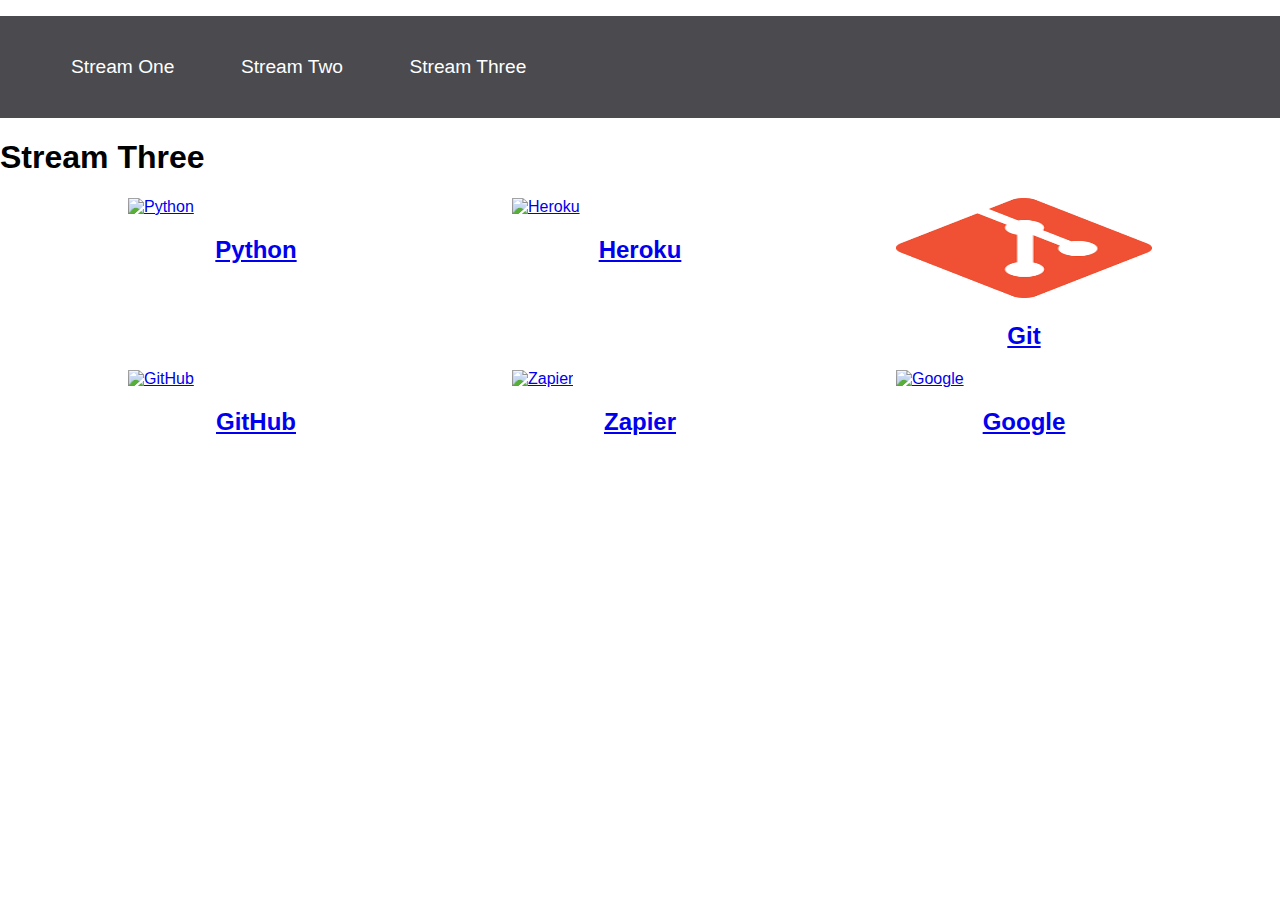
==== stream-three.html @ 439a40c1 "Added images, links and text for stream-one, stream-two and stream-three" ====
<!DOCTYPE html>
<html lang="en">
<head>
    <meta charset="UTF-8">
    <meta http-equiv="X-UA-Compatible" content="IE=edge">
    <meta name="viewport" content="width=device-width, initial-scale=1.0">
    <link rel="stylesheet" href="css/style.css">
    <title>Hello World</title>
</head>
<body>
    <nav>
        <ul>
            <li>
                <a href="stream-one.html">Stream One</a>
            </li>
            <li>
                <a href="stream-two.html">Stream Two</a>
            </li>
            <li>
                <a href="stream-three.html">Stream Three</a>
            </li>
        </ul>
    </nav>
    <h1>Stream Three</h1>
    <div class="card">
        <a href="https://en.wikipedia.org/wiki/Python_(programming_language)" target="_blank">
            <img src="https://upload.wikimedia.org/wikipedia/commons/thumb/c/c3/Python-logo-notext.svg/800px-Python-logo-notext.svg.png" alt="Python">
        <h2>Python</h2>
        </a>
    </div>
    <div class="card">
        <a href="https://en.wikipedia.org/wiki/Heroku" target="_blank">
            <img src="https://pbs.twimg.com/profile_images/689189555765784576/3wgIDj3j_400x400.png" alt="Heroku">
        <h2>Heroku</h2>
        </a>
    </div>
    <div class="card">
        <a href="https://en.wikipedia.org/wiki/Git" target="blank">
            <img src="[data-uri]" alt="Git">
        <h2>Git</h2>
        </a>
    </div>
    <div class="card">
        <a href="https://en.wikipedia.org/wiki/GitHub" target="_blank">
            <img src="https://upload.wikimedia.org/wikipedia/commons/9/91/Octicons-mark-github.svg" alt="GitHub">
        <h2>GitHub</h2>
        </a>
    </div>
    <div class="card">
        <a href="https://en.wikipedia.org/wiki/Zapier" target="_blank">
            <img src="http://f4d.nl/super-forms/wp-content/uploads/2017/02/zapier.png" alt="Zapier">
        <h2>Zapier</h2>
        </a>
    </div>
    <div class="card">
        <a href="https://en.wikipedia.org/wiki/Google" target="_blank">
            <img src="https://kgo.googleusercontent.com/profile_vrt_raw_bytes_1587515358_10512.png" alt="Google">
        <h2>Google</h2>
        </a>
    </div>
</body>
</html>
---- css/style.css ----
body {
    margin: 0;
    padding: 0;
    font-family: Oswald, sans-serif;
}

nav {
    list-style: none;
    background-color: #4a4a4f;
    padding: 0;
    margin: 0;
}

nav li {
    font-size: 1.2em;
    line-height: 40px;
    height: 40px;
    display: inline-block;
    margin: 2.5%;
}
nav a { 
    text-decoration: none;
    display: block;
    color: white;
}

nav a:hover {
    background-color: white;
    color: #4a4a4f;
}

.card {
    float: left;
    width: 20%;
    margin-left: 10%;
}

.card a{
    text-align: center;
}

img {
    width: 100%;
    height: 100px;
}

h2 {
    text-align: center;
}
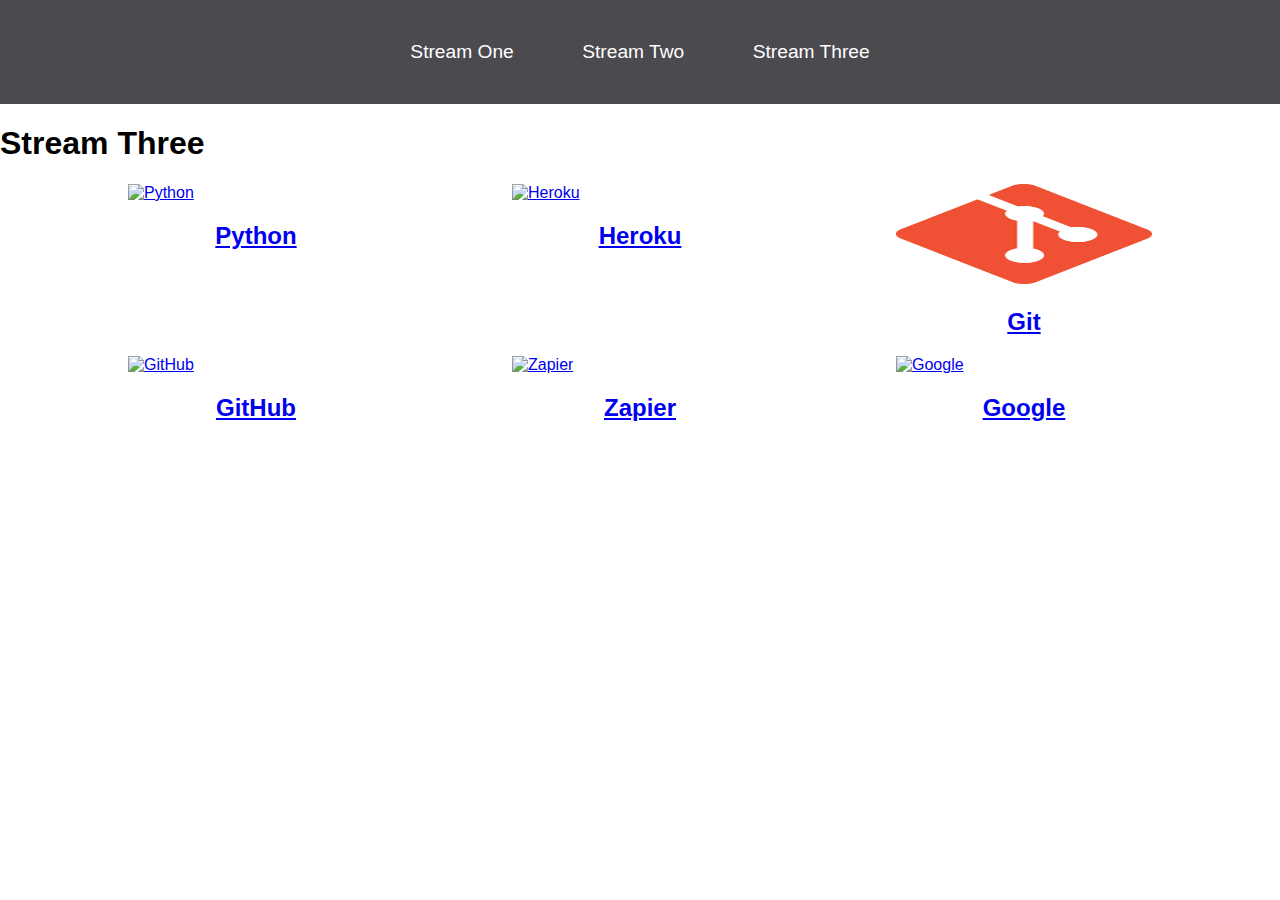
==== commit 8ef774d9: "update index.html link" ====
--- a/stream-three.html
+++ b/stream-three.html
@@ -11,7 +11,7 @@
     <nav>
         <ul>
             <li>
-                <a href="stream-one.html">Stream One</a>
+                <a href="index.html">Stream One</a>
             </li>
             <li>
                 <a href="stream-two.html">Stream Two</a>
--- a/css/style.css
+++ b/css/style.css
@@ -4,9 +4,10 @@
     font-family: Oswald, sans-serif;
 }
 
-nav {
+nav ul {
     list-style: none;
     background-color: #4a4a4f;
+    text-align: center;
     padding: 0;
     margin: 0;
 }
